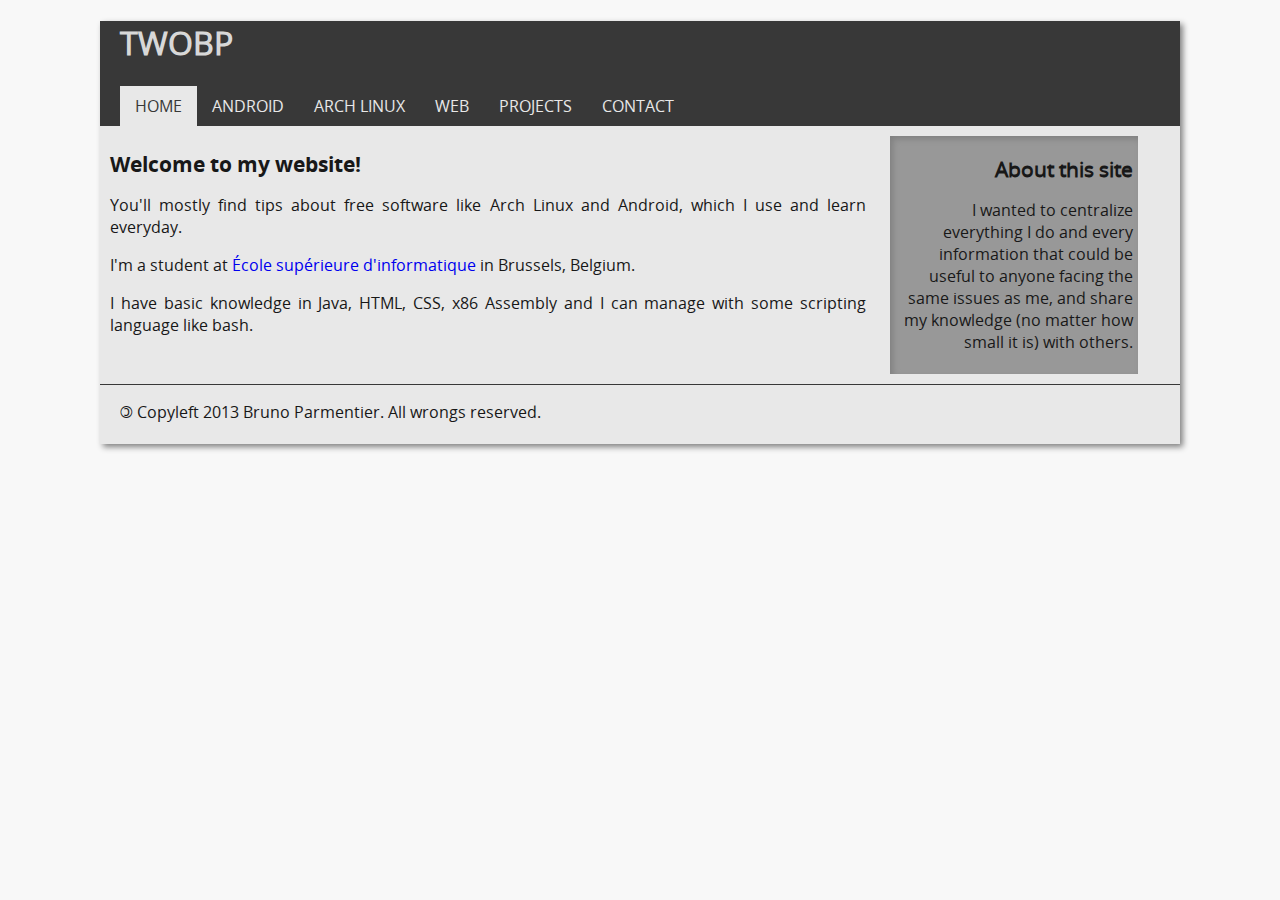
==== www/index.html @ 2848a88e "Add a lang attribute in ESI <a> tag" ====
<!DOCTYPE html>
<html lang="en">
    <head>
        <meta charset="utf-8" />
        <meta name="author" content="Bruno Parmentier" />
        <meta name="viewport" content="width=device-width, user-scalable=no" />
        <meta name="description" content="Bruno Parmentier's Homepage" />
        <meta name="keywords" content="bruno parmentier, personal website, arch linux, archlinux, android, projects, tips" />
        <meta name="google-site-verification" content="k2E2yfwWnovUm64OzpgyOsTPxcDFaBZ6ZOCXBMS3W8o" />
        <link rel="stylesheet" href="style.css" />
        <link rel="icon" href="content/favicon.png" sizes="72x72" type="image/png" />
        <link rel="icon" href="content/gnome.svg" sizes="any" type="image/svg+xml" />
        <title>TWOBP</title>
    </head>

    <body id="home">
        <div id="main_wrapper">
            <header>
                <div id="main_title">
                    <h1>TWOBP</h1>
                </div>

                <nav>
                    <ul>
                        <li><a href="index.html" id="nav-home">Home</a></li><!--
                        --><li><a href="android.html" id="nav-android">Android</a></li><!--
                        --><li><a href="archlinux.html" id="nav-archlinux">Arch Linux</a></li><!--
                        --><li><a href="web.html" id="nav-web">Web</a></li><!--
                        --><li><a href="projects.html" id="nav-projects">Projects</a></li><!--
                        --><li><a href="contact.html" id="nav-contact">Contact</a></li>
                    </ul>
                </nav>
            </header>

            <section>
                <article>
                    <h1>Welcome to my website!</h1>
                    <p>You'll mostly find tips about free software like Arch Linux and Android, which I use and learn everyday.</p>

                    <p>I'm a student at <a href="http://www.heb.be/esi/" lang="fr">&Eacute;cole sup&eacute;rieure d'informatique</a> in Brussels, Belgium.</p>

                    <p>I have basic knowledge in Java, HTML, CSS, x86 Assembly and I can manage with some scripting language like bash.</p>
                </article>
            </section>

            <aside>
                <h1>About this site</h1>
                <p>I wanted to centralize everything I do and every information that could be useful to anyone facing the same issues as me, and share my knowledge (no matter how small it is) with others.</p>
            </aside>

            <footer>
                <p><span class="copyleft">&copy;</span> Copyleft 2013 Bruno Parmentier. All wrongs reserved.</p>
            </footer>
        </div>
    </body>
</html>
---- www/style.css ----
/* Fonts */

@font-face {
    font-family: 'OpenSansRegular';
    src: url('fonts/open-sans/OpenSans-Regular-webfont.eot');
    src: url('fonts/open-sans/OpenSans-Regular-webfont.eot?#iefix') format('embedded-opentype'),
         url('fonts/open-sans/OpenSans-Regular-webfont.woff') format('woff'),
         url('fonts/open-sans/OpenSans-Regular-webfont.ttf') format('truetype'),
         url('fonts/open-sans/OpenSans-Regular-webfont.svg#OpenSansRegular') format('svg');
    font-weight: normal;
    font-style: normal;
}

@font-face {
    font-family: 'OpenSansBold';
    src: url('fonts/open-sans/OpenSans-Bold-webfont.eot');
    src: url('fonts/open-sans/OpenSans-Bold-webfont.eot?#iefix') format('embedded-opentype'),
         url('fonts/open-sans/OpenSans-Bold-webfont.woff') format('woff'),
         url('fonts/open-sans/OpenSans-Bold-webfont.ttf') format('truetype'),
         url('fonts/open-sans/OpenSans-Bold-webfont.svg#OpenSansBold') format('svg');
    font-weight: normal;
    font-style: normal;
}

/* Main */

body {
    background-color: #f8f8f8;
    font-family: "OpenSansRegular", "Trebuchet MS", Arial, sans-serif;
    color: #181818;
}

#main_wrapper {
    width: 90%;
    min-width: 700px;
    max-width: 1080px;
    margin: auto;
    background-color: #e8e8e8;
    box-shadow: 3px 3px 6px grey;
}

/* Header */

header {
    background-color: #383838;
    padding-left: 20px;
}

#main_title {
    color: #d8d8d8;
}

/* Navigation bar */

nav {
    background-color: #383838;
}

nav ul {
    list-style-type: none;
    margin: 0 0;
    padding: 0 0 0 0;
}

nav li {
    display: inline-block;
    height: 40px;
    margin: 0;
}

nav li a, nav li a:visited {
    text-decoration: none;
    display: block;
    text-transform: uppercase;
    padding: 0 15px;
    line-height: 40px;
    color: #e8e8e8;
    outline: 0;
}

nav li a:hover, #home #nav-home, #android #nav-android, #archlinux #nav-archlinux, #web #nav-web, #projects #nav-projects, #contact #nav-contact {
    background-color: #e8e8e8;
    color: #383838;
}

/* Section */

section {
    width: 70%;
    padding: 10px;
}

article h1, article h2, article h3, article h4, article h5, article h6, article time {
    font-family: "OpenSansBold", "Trebuchet MS Bold", "Arial Bold", sans-serif;
}

article h1 {
    font-size: 1.3em;
    margin-bottom: 0.3em;
}

article h2 {
    font-size: 1.1em;
    font-weight: normal;
}

article time {
    font-size: 0.9em;
    font-variant: small-caps;
}

article p {
    text-align: justify;
}

section, aside {
    display: inline-block;
    vertical-align: top;
}

/* Sidebar */

aside {
    width: 22%;
    padding: 5px;
    margin: 10px;
    background-color: #989898;
    text-align: right;
    box-shadow: 3px 3px 6px grey inset;
}

aside h1 {
    font-size: 1.3em;
}

aside ul {
    text-align: left;
}

/* Footer */

footer {
    border-top: 1px solid #383838 ;
    padding-left: 20px;
    padding-right: 20px;
    padding-bottom: 5px;
}

/* Error 404 specific */

#page-not-found {
    text-align: center;
}

/* Various */

a {
    text-decoration: none;
}

a:hover {
    color: #0033ff;
    text-decoration: none;
}

article pre {
    width: 100%;
    border: 1px solid #c8c8c8;
    background-color: #d8d8d8;
    padding: 4px;
    overflow: auto;
}

code {
    white-space: nowrap;
}

pre code {
    white-space: pre;
}

.copyleft {
    display: inline-block;
    filter: FlipH;
    -ms-filter: "FlipH";
    -moz-transform: scaleX(-1);
    -o-transform: scaleX(-1);
    -webkit-transform: scaleX(-1);
    -ms-transform: scaleX(-1);
    transform: scaleX(-1);
}

/* Mobile devices */

@media (max-device-width: 800px) {
    body {
        width: 100%;
        margin: 0;
        padding: 0;
    }

    #main_wrapper {
        width: 100%;
        min-width: 320px;
        max-width: 1080px;
        margin: 0;
        background-color: #e8e8e8;
        box-shadow: none;
    }

    header {
        display: block;
    }

    header h1 {
        margin-top: 0px;
    }

    nav ul {
        height: 260px;
    }

    nav li {
        display: block;
    }

    nav li a:hover {
        background-color: #383838;
        color: #e8e8e8;
    }

    nav li a:active, #home #nav-home, #android #nav-android, #archlinux #nav-archlinux, #web #nav-web, #projects #nav-projects, #contact #nav-contact {
        background-color: #e8e8e8;
        color: #383838;
    }

    section, aside {
        display: block;
        width: 100%;
        padding-left: 0;
        padding-right: 0;
    }

    article {
        padding-left: 10px;
        padding-right: 10px;
    }

    article pre {
        width: 100%;
        padding-left: 0;
        padding-right: 0;
        white-space: normal;
    }

    aside {
        margin: 0;
        text-align: left;
        box-shadow: none;
    }

    aside h1, aside p {
        margin-left: 10px;
    }

    code {
        white-space: normal;
    }
}
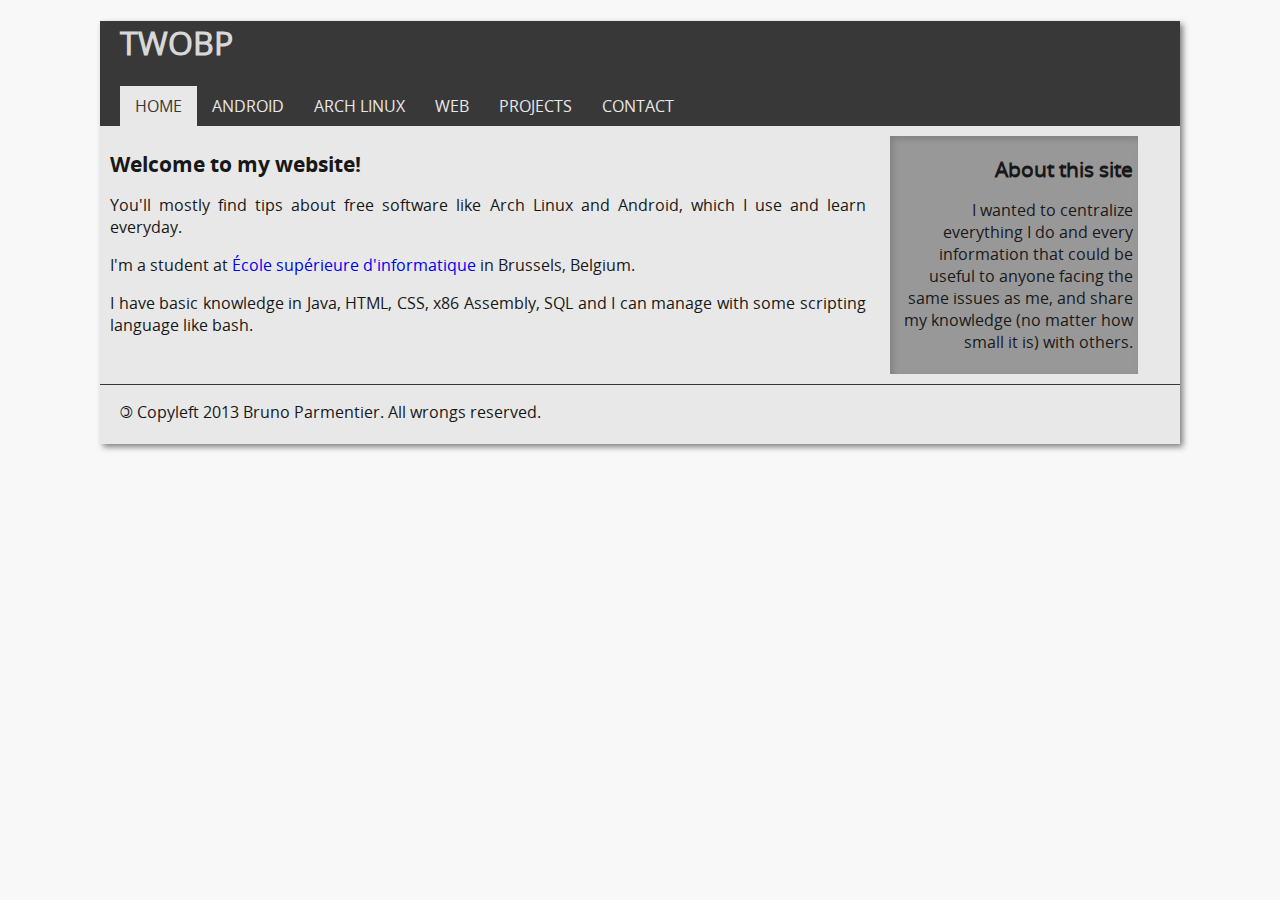
==== commit 0798cd54: "Add SQL to my knowledge" ====
--- a/www/index.html
+++ b/www/index.html
@@ -39,7 +39,7 @@
 
                     <p>I'm a student at <a href="http://www.heb.be/esi/" lang="fr">&Eacute;cole sup&eacute;rieure d'informatique</a> in Brussels, Belgium.</p>
 
-                    <p>I have basic knowledge in Java, HTML, CSS, x86 Assembly and I can manage with some scripting language like bash.</p>
+                    <p>I have basic knowledge in Java, HTML, CSS, x86 Assembly, SQL and I can manage with some scripting language like bash.</p>
                 </article>
             </section>
 
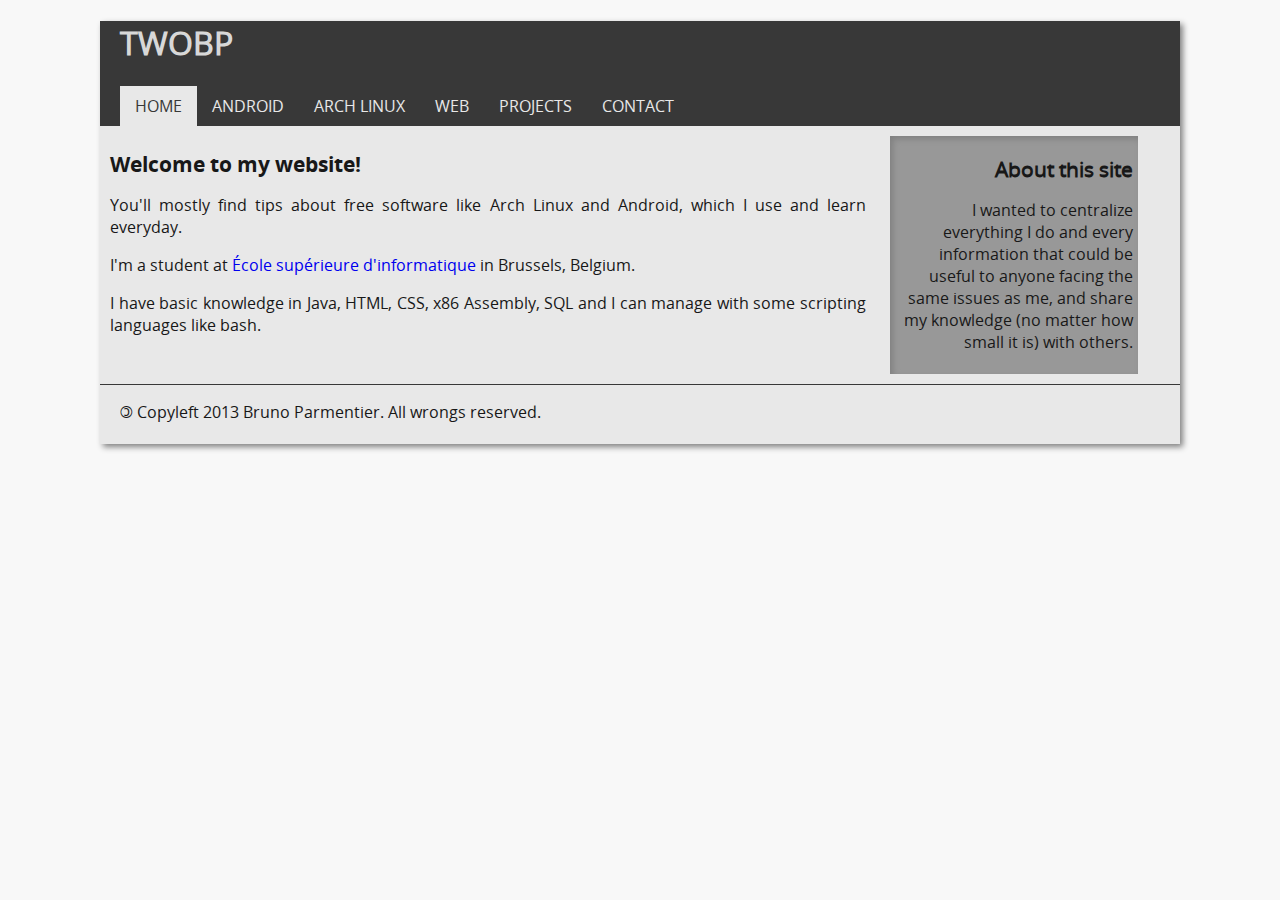
==== commit 1788e954: "Fix typo" ====
--- a/www/index.html
+++ b/www/index.html
@@ -39,7 +39,7 @@
 
                     <p>I'm a student at <a href="http://www.heb.be/esi/" lang="fr">&Eacute;cole sup&eacute;rieure d'informatique</a> in Brussels, Belgium.</p>
 
-                    <p>I have basic knowledge in Java, HTML, CSS, x86 Assembly, SQL and I can manage with some scripting language like bash.</p>
+                    <p>I have basic knowledge in Java, HTML, CSS, x86 Assembly, SQL and I can manage with some scripting languages like bash.</p>
                 </article>
             </section>
 
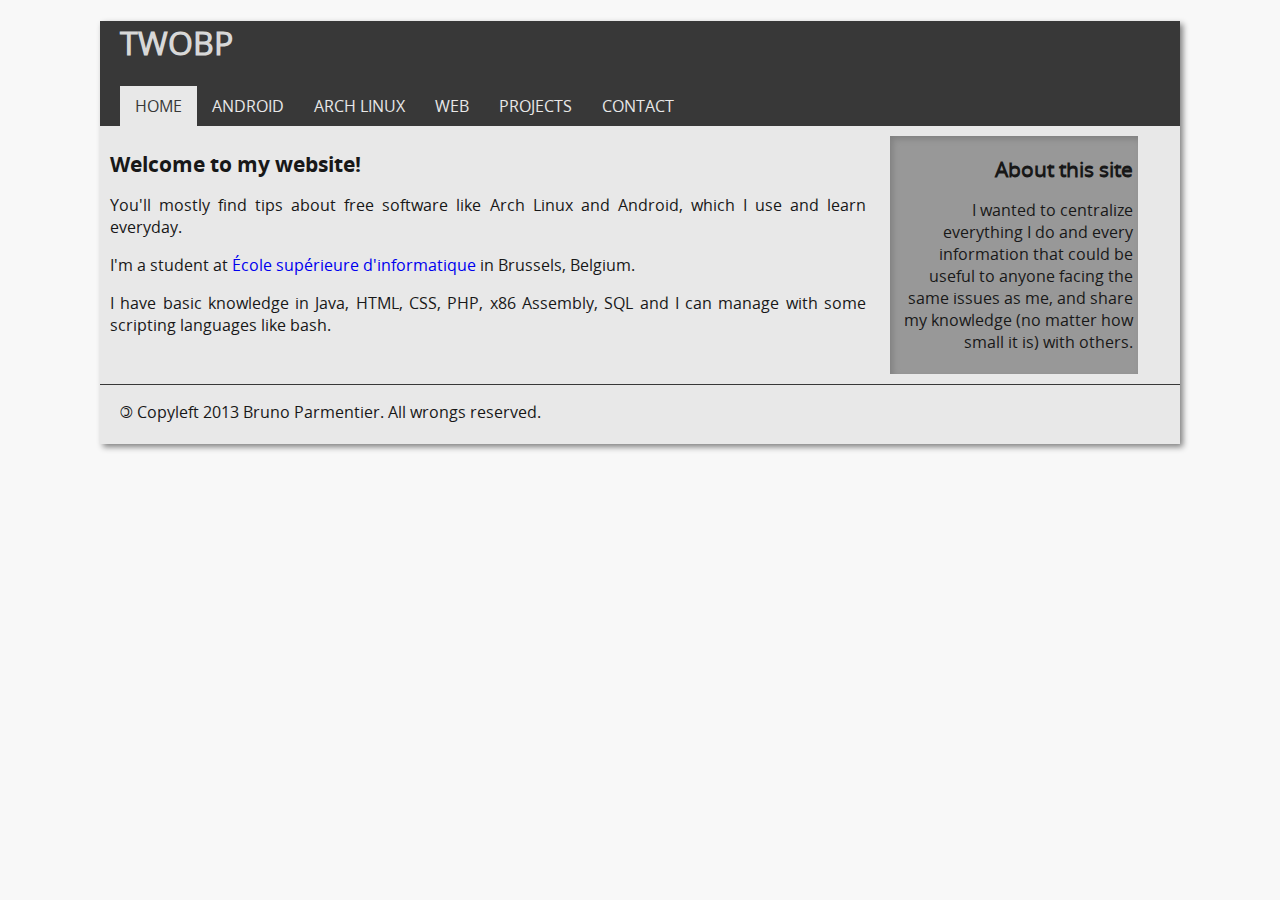
==== commit d4539933: "Add PHP to my basic knowledge list" ====
--- a/www/index.html
+++ b/www/index.html
@@ -39,7 +39,7 @@
 
                     <p>I'm a student at <a href="http://www.heb.be/esi/" lang="fr">&Eacute;cole sup&eacute;rieure d'informatique</a> in Brussels, Belgium.</p>
 
-                    <p>I have basic knowledge in Java, HTML, CSS, x86 Assembly, SQL and I can manage with some scripting languages like bash.</p>
+                    <p>I have basic knowledge in Java, HTML, CSS, PHP, x86 Assembly, SQL and I can manage with some scripting languages like bash.</p>
                 </article>
             </section>
 
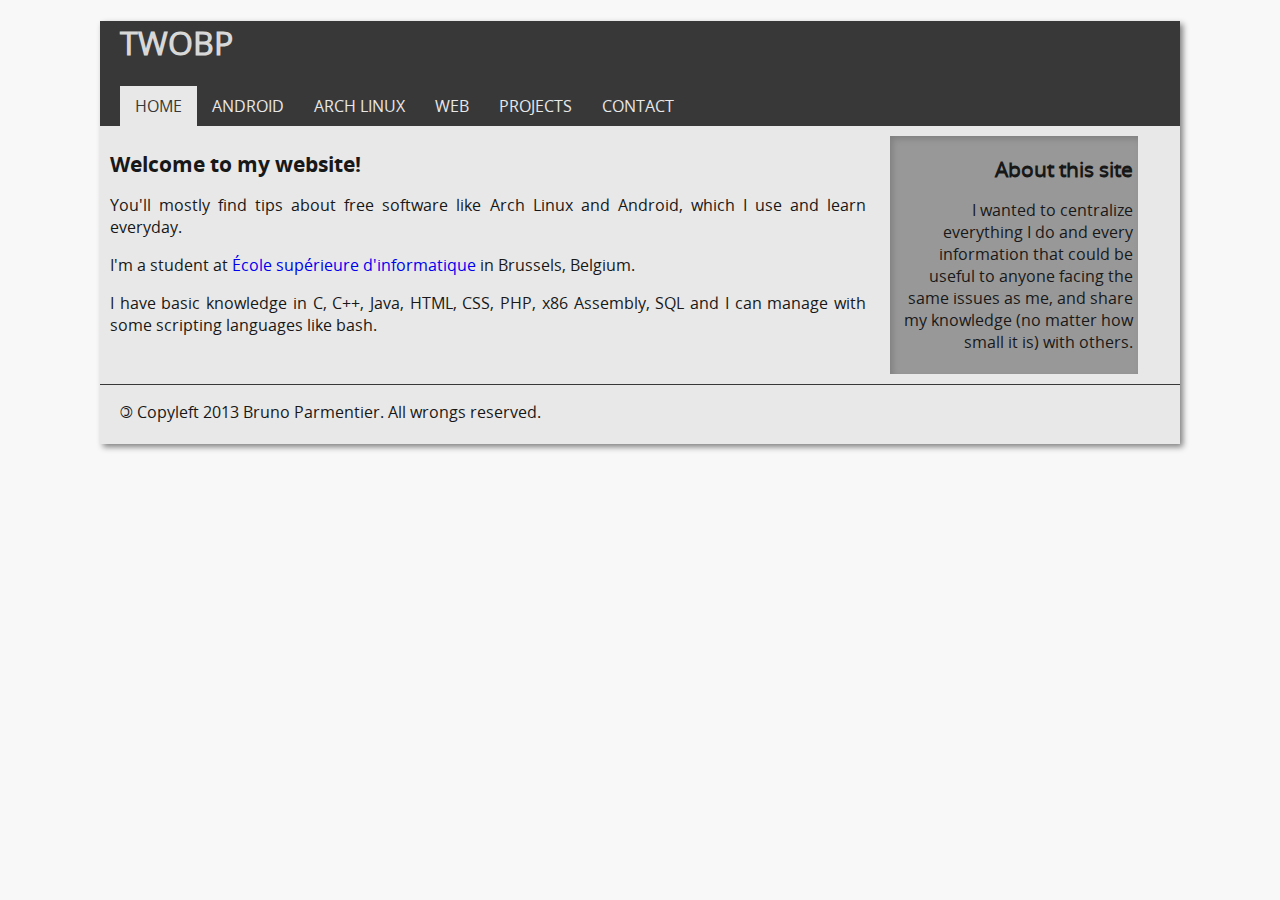
==== commit 10db0a40: "Add C and C++ to language list" ====
--- a/www/index.html
+++ b/www/index.html
@@ -39,7 +39,7 @@
 
                     <p>I'm a student at <a href="http://www.heb.be/esi/" lang="fr">&Eacute;cole sup&eacute;rieure d'informatique</a> in Brussels, Belgium.</p>
 
-                    <p>I have basic knowledge in Java, HTML, CSS, PHP, x86 Assembly, SQL and I can manage with some scripting languages like bash.</p>
+                    <p>I have basic knowledge in C, C++, Java, HTML, CSS, PHP, x86 Assembly, SQL and I can manage with some scripting languages like bash.</p>
                 </article>
             </section>
 
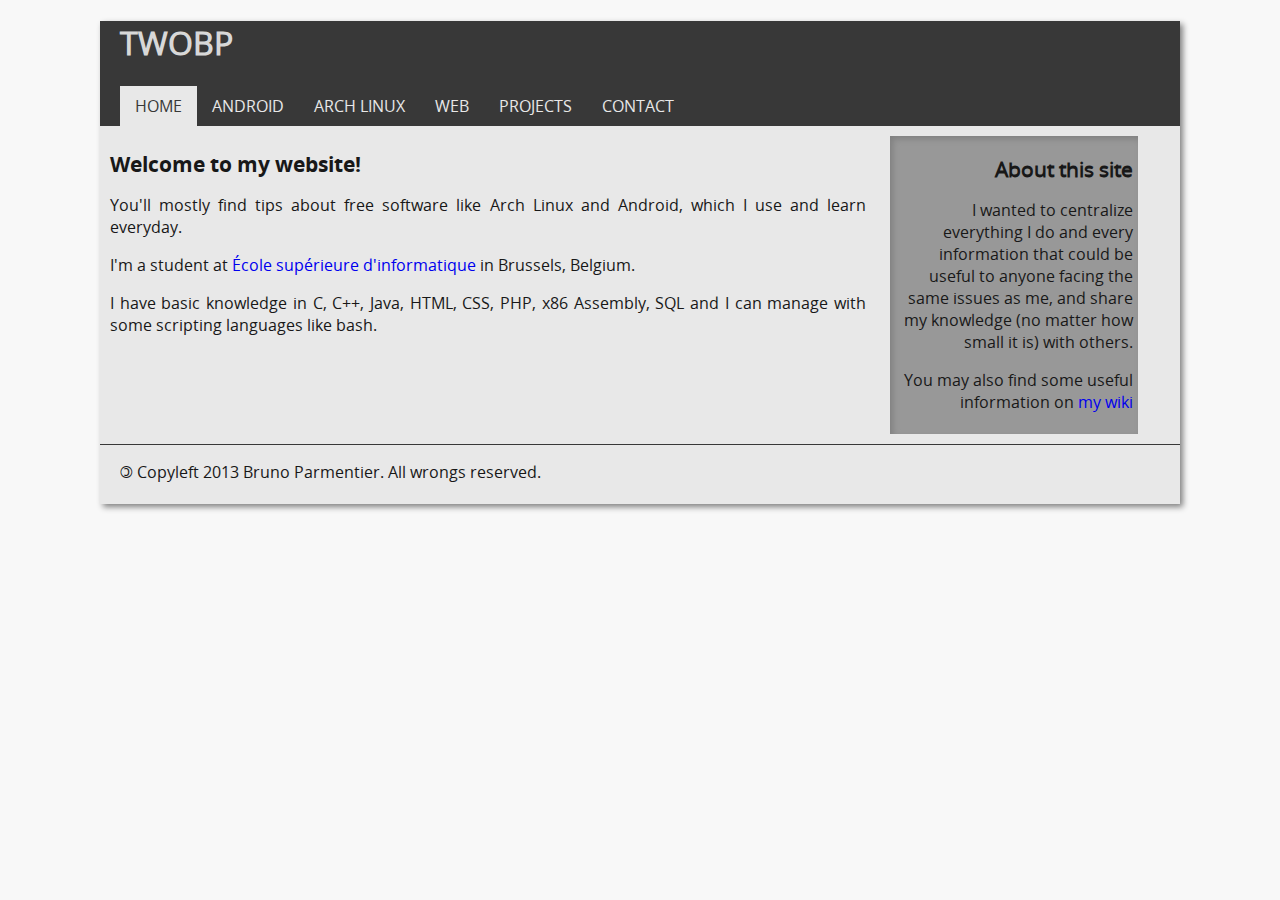
==== commit 1f647586: "Add wiki link" ====
--- a/www/index.html
+++ b/www/index.html
@@ -46,6 +46,7 @@
             <aside>
                 <h1>About this site</h1>
                 <p>I wanted to centralize everything I do and every information that could be useful to anyone facing the same issues as me, and share my knowledge (no matter how small it is) with others.</p>
+                <p>You may also find some useful information on <a href="http://wiki.brunoparmentier.be">my wiki</a></p>
             </aside>
 
             <footer>
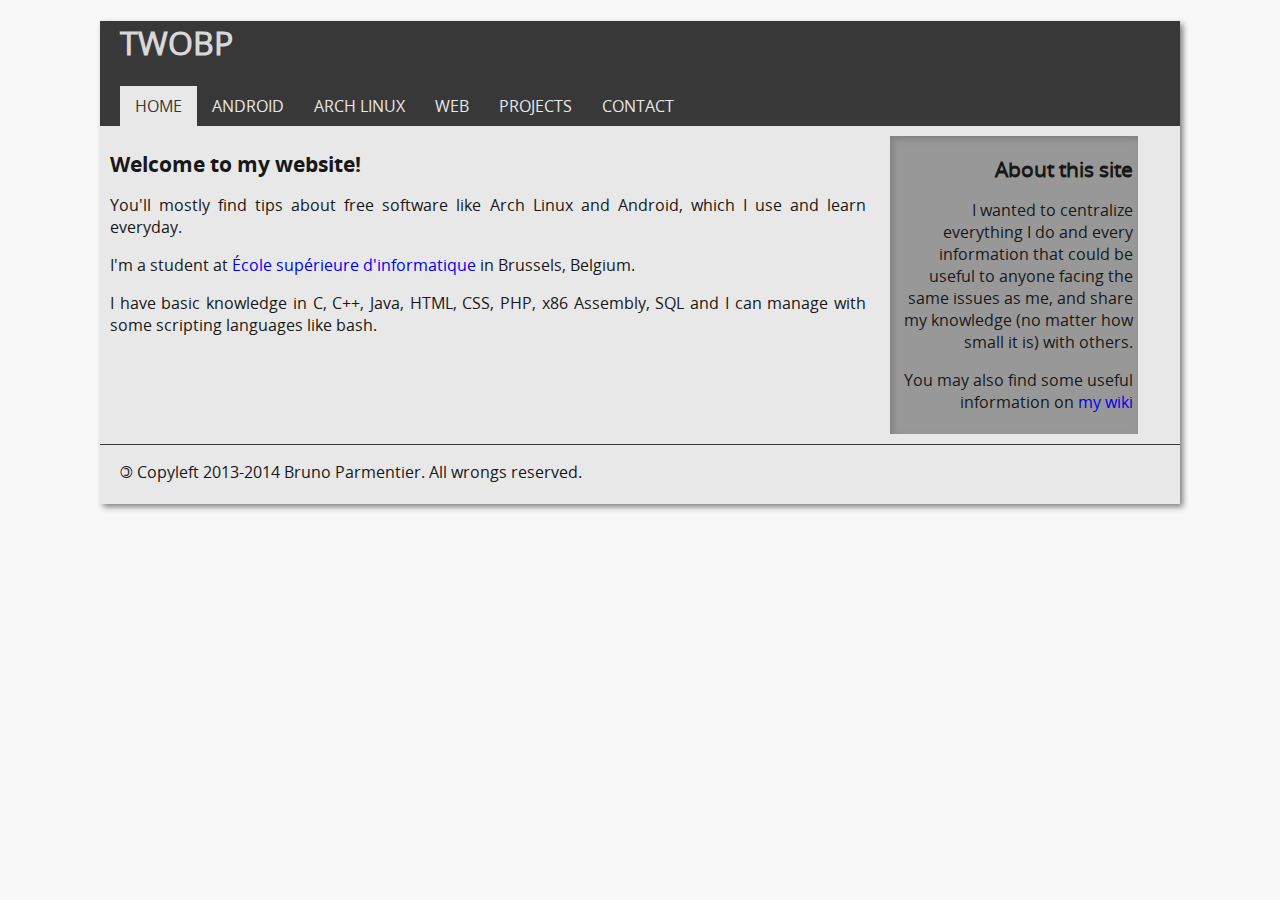
==== commit c4afbfdc: "Update copyleft year" ====
--- a/www/index.html
+++ b/www/index.html
@@ -50,8 +50,30 @@
             </aside>
 
             <footer>
-                <p><span class="copyleft">&copy;</span> Copyleft 2013 Bruno Parmentier. All wrongs reserved.</p>
+                <p><span class="copyleft">&copy;</span> Copyleft 2013-2014 Bruno Parmentier. All wrongs reserved.</p>
             </footer>
         </div>
+
+        <!-- Piwik -->
+        <script type="text/javascript">
+            var _paq = _paq || [];
+            _paq.push(["trackPageView"]);
+            _paq.push(["enableLinkTracking"]);
+
+            (function() {
+                var u=(("https:" == document.location.protocol) ?
+                    "https" : "http") + "://piwik.brunoparmentier.be/";
+                _paq.push(["setTrackerUrl", u+"piwik.php"]);
+                _paq.push(["setSiteId", "1"]);
+                var d=document,
+                g=d.createElement("script"),
+                s=d.getElementsByTagName("script")[0];
+            g.type="text/javascript";
+            g.defer=true; g.async=true;
+            g.src=u+"piwik.js";
+            s.parentNode.insertBefore(g,s);
+            })();
+        </script>
+        <!-- End Piwik Code -->
     </body>
 </html>
--- a/www/style.css
+++ b/www/style.css
@@ -190,6 +190,22 @@
     transform: scaleX(-1);
 }
 
+#bitcoin-donate-button {
+    background-color: #989898;
+    padding: 0;
+    border-radius: 2px;
+    text-decoration: none;
+}
+
+#bitcoin-donate-button a {
+    color: #eee;
+    margin: 1em;
+}
+
+#bitcoin-logo {
+    display: block;
+}
+
 /* Mobile devices */
 
 @media (max-device-width: 800px) {
